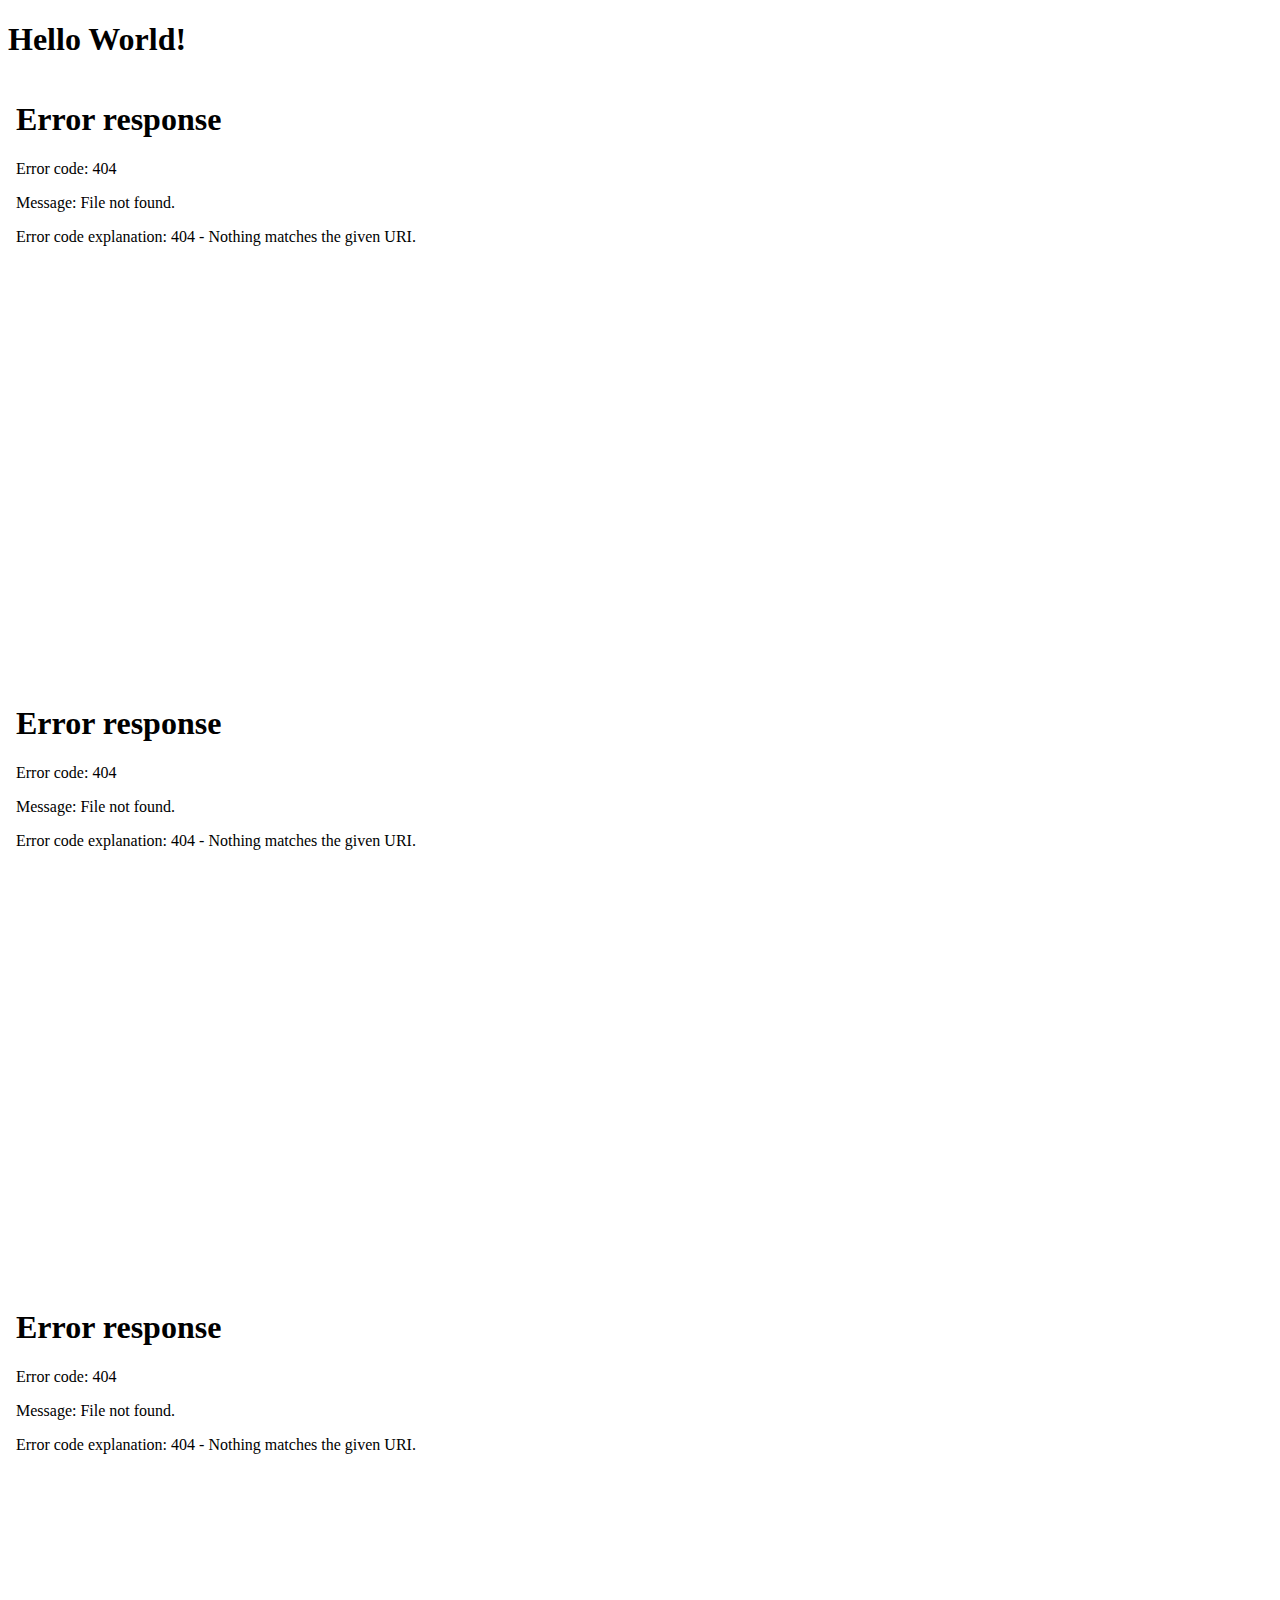
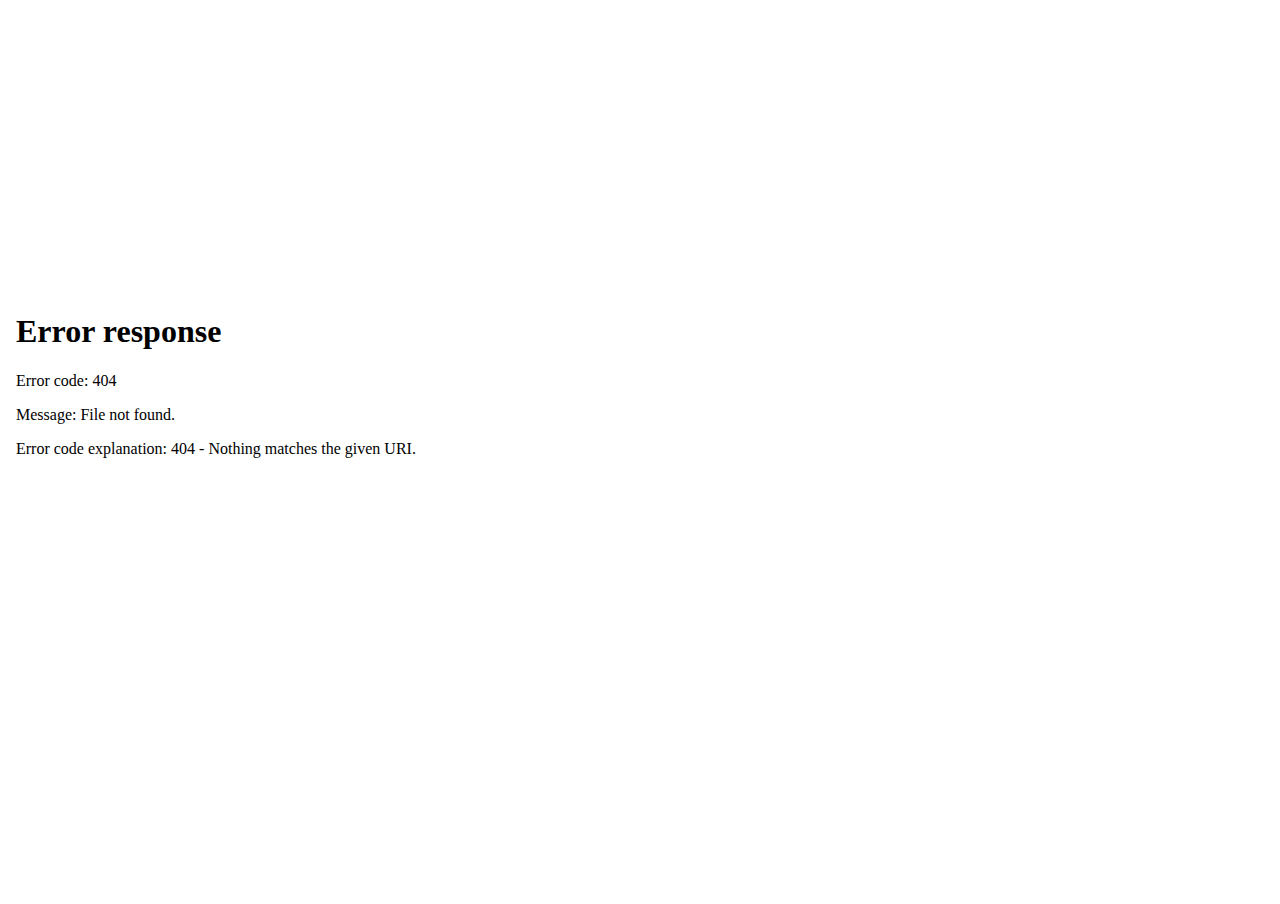
==== src/main/webapp/index.html @ 3460dd21 "first commit" ====
<!DOCTYPE html>
<html>
    <head>
        <title>Start Page</title>
        <meta http-equiv="Content-Type" content="text/html; charset=UTF-8">
    </head>
    <body>
        <h1>Hello World!</h1>
          <!-- Embed home.jsp using an iframe -->
    <iframe src="home.jsp" width="800" height="600" frameborder="0"></iframe>

    <!-- Embed product-details.jsp using an iframe -->
    <iframe src="product-details.jsp" width="800" height="600" frameborder="0"></iframe>

    <!-- Embed search-results.jsp using an iframe -->
    <iframe src="search-results.jsp" width="800" height="600" frameborder="0"></iframe>

    <!-- Embed add-product-form.jsp using an iframe -->
    <iframe src="add-product-form.jsp" width="800" height="600" frameborder="0"></iframe>

    <!-- Other content on your HTML page -->
    </body>
</html>
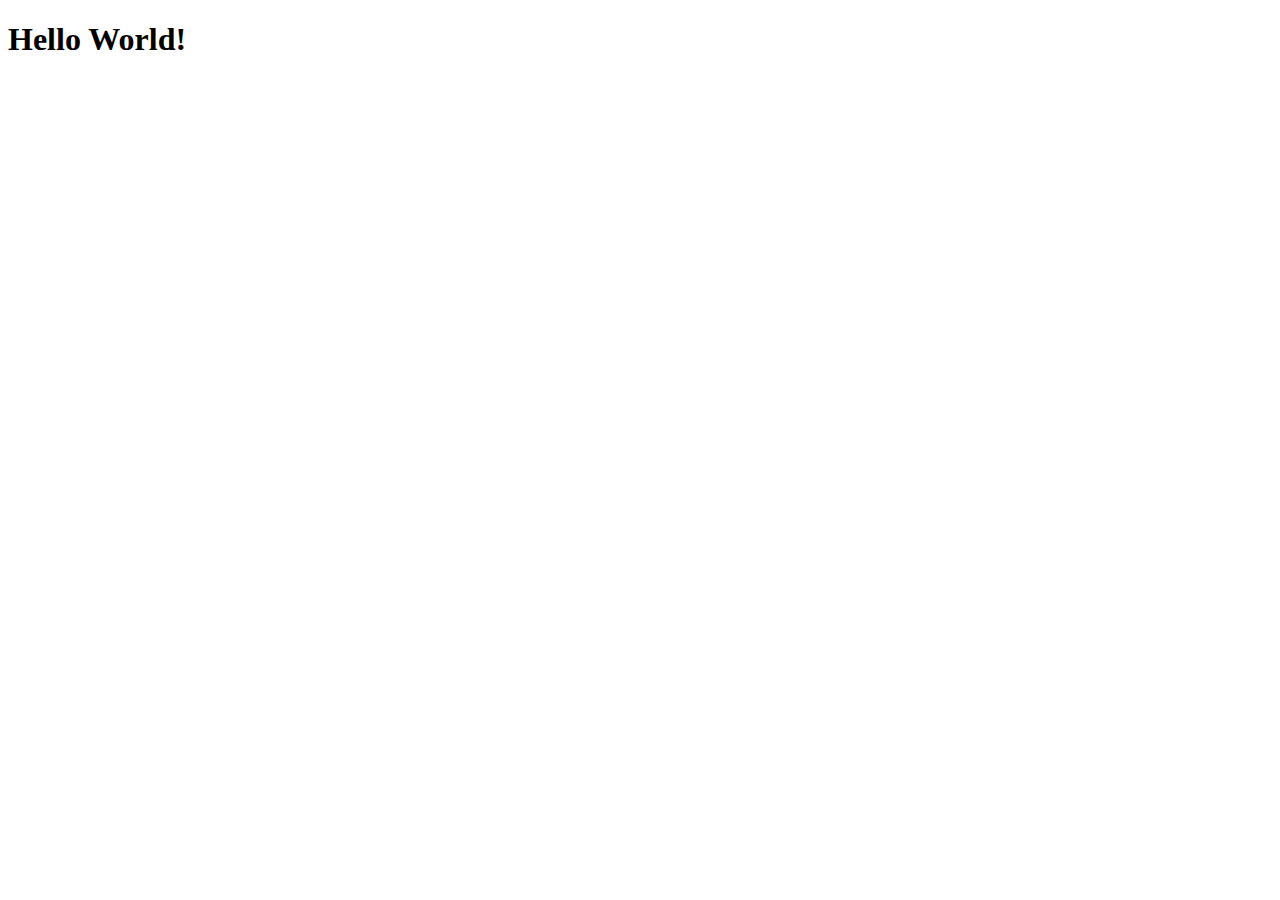
==== commit 968ca0da: "second commit" ====
--- a/src/main/webapp/index.html
+++ b/src/main/webapp/index.html
@@ -1,23 +1,15 @@
 <!DOCTYPE html>
 <html>
-    <head>
-        <title>Start Page</title>
-        <meta http-equiv="Content-Type" content="text/html; charset=UTF-8">
-    </head>
-    <body>
-        <h1>Hello World!</h1>
-          <!-- Embed home.jsp using an iframe -->
-    <iframe src="home.jsp" width="800" height="600" frameborder="0"></iframe>
+<head>
+    <title>Start Page</title>
+    <meta http-equiv="Content-Type" content="text/html; charset=UTF-8">
+</head>
+<body>
+    <h1>Hello World!</h1>
 
-    <!-- Embed product-details.jsp using an iframe -->
-    <iframe src="product-details.jsp" width="800" height="600" frameborder="0"></iframe>
+    <!-- Embed home.jsp using an iframe -->
+    <iframe src="./JSP/home.jsp" width="800" height="600" frameborder="0"></iframe>
 
-    <!-- Embed search-results.jsp using an iframe -->
-    <iframe src="search-results.jsp" width="800" height="600" frameborder="0"></iframe>
-
-    <!-- Embed add-product-form.jsp using an iframe -->
-    <iframe src="add-product-form.jsp" width="800" height="600" frameborder="0"></iframe>
-
-    <!-- Other content on your HTML page -->
-    </body>
+    
+</body>
 </html>
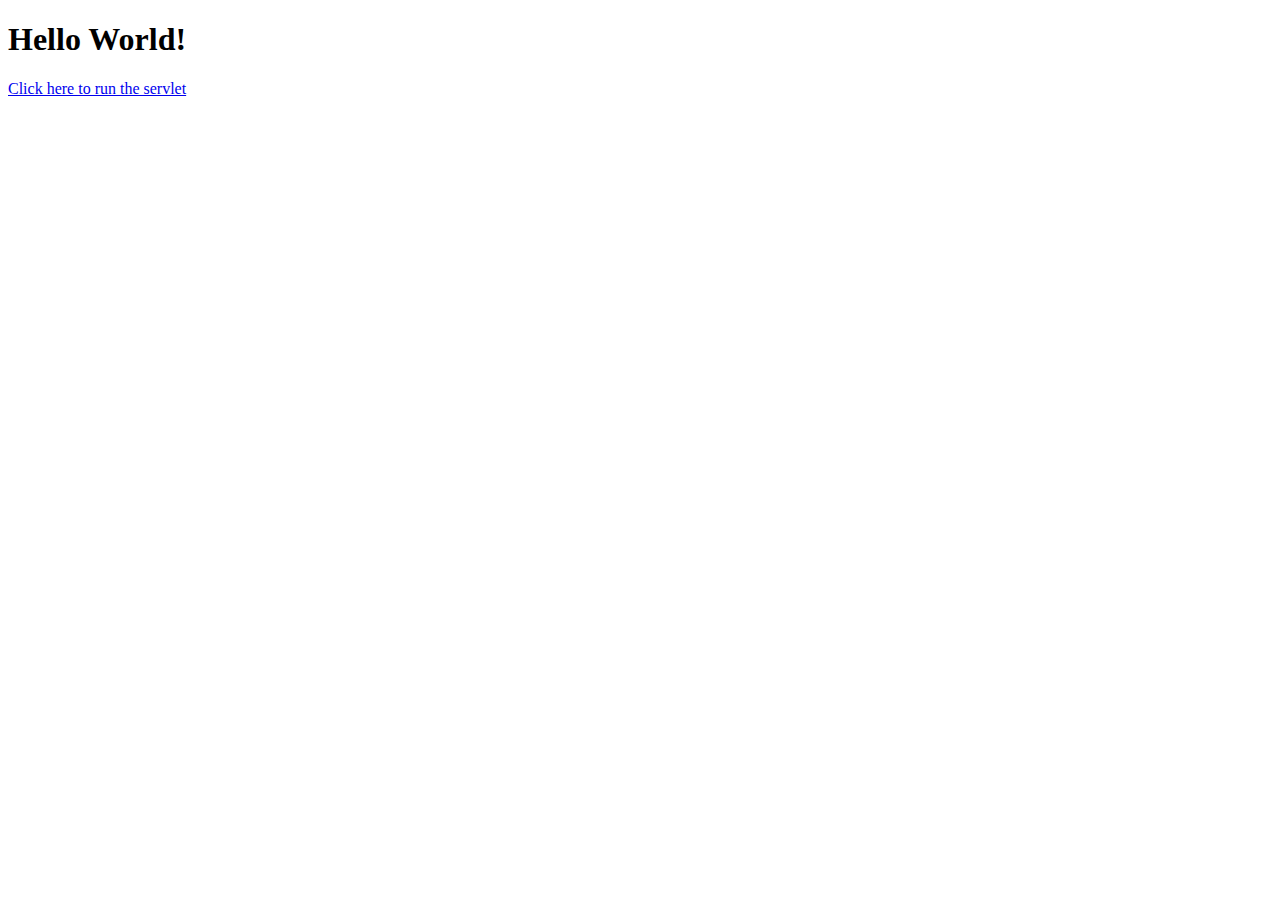
==== commit e89e2061: "made a few changes" ====
--- a/src/main/webapp/index.html
+++ b/src/main/webapp/index.html
@@ -7,9 +7,11 @@
 <body>
     <h1>Hello World!</h1>
 
-    <!-- Embed home.jsp using an iframe -->
-    <iframe src="./JSP/home.jsp" width="800" height="600" frameborder="0"></iframe>
+  
+    <a href="HomeServlet">Click here to run the servlet</a>
 
     
 </body>
 </html>
+
+
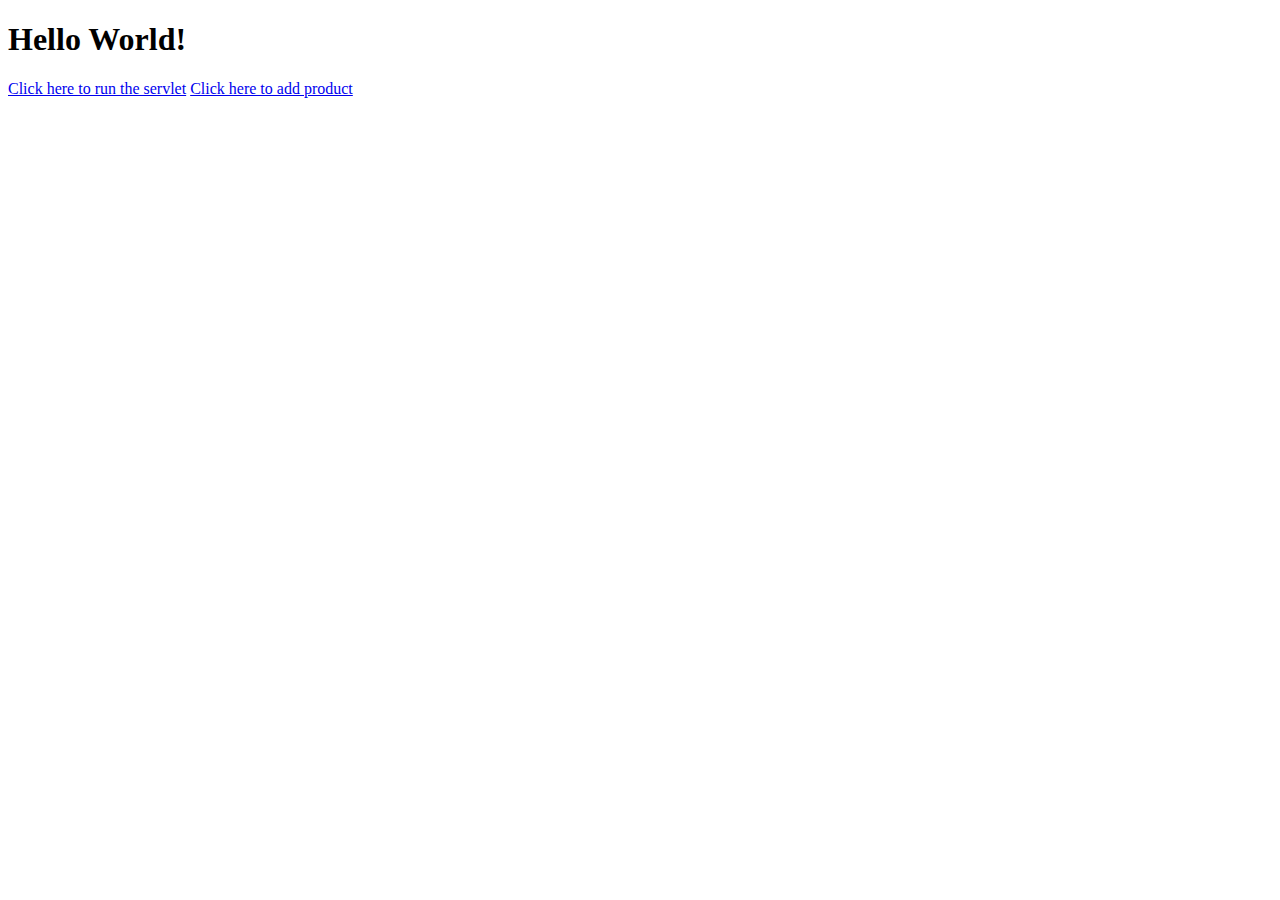
==== commit c99ed388: "updated the tables" ====
--- a/src/main/webapp/index.html
+++ b/src/main/webapp/index.html
@@ -10,7 +10,7 @@
   
     <a href="HomeServlet">Click here to run the servlet</a>
 
-    
+    <a href="AddProductServlet">Click here to add product</a>
 </body>
 </html>
 
